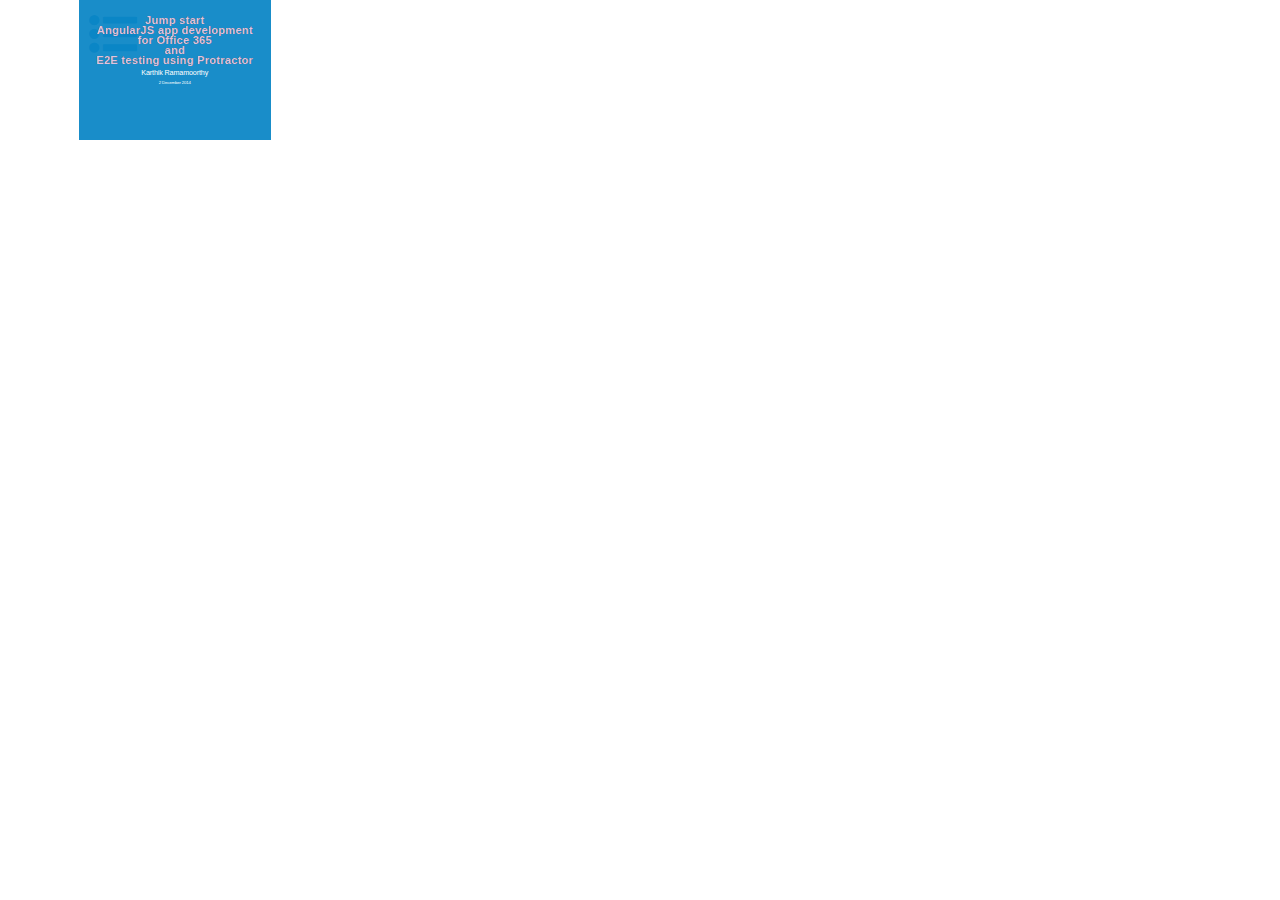
==== devops.html @ 047ef117 "Devops First" ====
<!doctype html>
<html lang="en">

<head>
    <meta charset="utf-8">

    <title>DevOps and Automation in Azure</title>

    <meta name="description" content="DevOps and Automation - What Azure brings to the table">
    <meta name="author" content="Karthik Ramamoorthy">

    <meta name="apple-mobile-web-app-capable" content="yes" />
    <meta name="apple-mobile-web-app-status-bar-style" content="black-translucent" />

    <meta name="viewport" content="width=device-width, initial-scale=1.0, maximum-scale=1.0, user-scalable=no">


    <link href="http://netdna.bootstrapcdn.com/font-awesome/4.0.1/css/font-awesome.css" rel="stylesheet">
    <link rel="stylesheet" href="css/reveal.css">
    <link rel="stylesheet" href="css/simple.css" id="theme">
    <link rel="stylesheet" href="css/presentable.css">
    <link rel="stylesheet" href="css/pdf.css">

    <!-- For syntax highlighting -->
    <link rel="stylesheet" href="css/zenburn.css">

    <!-- If the query includes 'print-pdf', use the PDF print sheet -->
    <script>

        document.write('<link rel="stylesheet" href="css/' + (window.location.search.match(/print-pdf/gi) ? 'pdf' : 'paper') + '.css" type="text/css" media="print">');
    </script>
   

    <!--[if lt IE 9]>
    <script src="lib/js/html5shiv.js"></script>
    <![endif]-->
</head>

<body>


    <!-- Enable responsive features in IE8 with Respond.js (https://github.com/scottjehl/Respond)-->
    <script src="js/respond.js">
    </script>


    <div class="reveal">


        <!-- Any section element inside of this container is displayed as a slide -->
        <div class="slides">

            <section>
                <section data-background-transition="slide" data-background="images/logo.png" style="background: rgba(0,129,195,.9); color: white" id="presentable" class="bookend">
                    <h3 style="color: rgba(255, 225, 255, .9)">
                        Jump start <br>
                        AngularJS app development <br>
                        for Office 365 <br>
                        and <br>
                        E2E testing using Protractor</code>
                    </h3>
                    <p>Karthik Ramamoorthy</p>
                    <small>
                        <p>
                            2 December 2014<br>
                        </p>
                    </small>
                </section>
                <section>
                    <h2>Table of Contents</h2>
                    <nav id="presentable-toc" class="revealjs"></nav>
                </section>
            </section>

                <section data-markdown="markdown/BioData.md"
                         data-separator="^\n\n\n"
                         data-vertical="^\n\n"></section>

                <section data-markdown="markdown/Cloud/Agenda.md"
                         data-separator="^\n\n\n"
                         data-vertical="^\n\n"></section>

                <section data-markdown="markdown/Cloud/CaseStudy.md"
                         data-separator="^\n\n\n"
                         data-vertical="^\n\n"></section>

                <section data-markdown="markdown/Cloud/Autoscaling.md"
                         data-separator="^\n\n\n"
                         data-vertical="^\n\n"></section>  
                
                <section data-markdown="markdown/Cloud/NestedVirtualization.md"
                         data-separator="^\n\n\n"
                         data-vertical="^\n\n"></section>   

                <section data-markdown="markdown/Cloud/Dockers.md"
                         data-separator="^\n\n\n"
                         data-vertical="^\n\n"></section>

                <section data-markdown="markdown/Cloud/Cache.md"
                         data-separator="^\n\n\n"
                         data-vertical="^\n\n"></section>

                <section data-markdown="markdown/Cloud/LoadBalancing.md"
                         data-separator="^\n\n\n"
                         data-vertical="^\n\n"></section>

                 <section data-markdown="markdown/Cloud/WhyDevOps.md"
                         data-separator="^\n\n\n"
                         data-vertical="^\n\n"></section>

                <section data-markdown="markdown/Cloud/WhatIsDevOps.md"
                         data-separator="^\n\n\n"
                         data-vertical="^\n\n"></section>

                <section data-markdown="markdown/Cloud/GartnerData.md"
                         data-separator="^\n\n\n"
                         data-vertical="^\n\n"></section>
      
                <section data-markdown="markdown/Cloud/AmazonDevOps.md"
                         data-separator="^\n\n\n"
                         data-vertical="^\n\n"></section>

                <section data-markdown="markdown/Cloud/AzureDevOps.md"
                         data-separator="^\n\n\n"
                         data-vertical="^\n\n"></section>

                <section data-markdown="markdown/Cloud/PowerShell.md"
                         data-separator="^\n\n\n"
                         data-vertical="^\n\n"></section>

                <section data-markdown="markdown/Cloud/MAML.md"
                         data-separator="^\n\n\n"
                         data-vertical="^\n\n"></section>

                <section data-markdown="markdown/Cloud/PSWF.md"
                         data-separator="^\n\n\n"
                         data-vertical="^\n\n"></section>

                <section data-markdown="markdown/Cloud/PSDSC.md"
                         data-separator="^\n\n\n"
                         data-vertical="^\n\n"></section>

                <section data-markdown="markdown/Cloud/Brewmaster.md"
                         data-separator="^\n\n\n"
                         data-vertical="^\n\n"></section>
                                  
                <section data-markdown="markdown/Cloud/VS2015.md"
                         data-separator="^\n\n\n"
                         data-vertical="^\n\n"></section>

                <section data-markdown="markdown/Cloud/ChooseTheBest.md"
                         data-separator="^\n\n\n"
                         data-vertical="^\n\n"></section>
            
        </div>
    </div>


    <aside id="presentable-icon" class="revealjs">
        <a title="Table of Contents" href="#/0/1">
            <i class="fa fa-list-ul fa-2x" style='color:  rgba(0,129,195,.6)'></i>
        </a>

    </aside>

    <script src="js/head.min.js">
    </script>
    <script src="js/reveal.min.js">
    </script>

    <script>


        // Full list of configuration options available here:
        // https://github.com/hakimel/reveal.js#configuration



        Reveal.initialize({
            controls: true,
            progress: true,
            history: true,
            center: true,
            rollingLinks: true,

            theme: Reveal.getQueryHash().theme, // available themes are in /css/theme
            transition: Reveal.getQueryHash().transition || 'default', // default/cube/page/concave/zoom/linear/fade/none

            math: {
                // mathjax: 'http://cdn.mathjax.org/mathjax/latest/MathJax.js',
                config: 'TeX-AMS_HTML-full'
            },

            // Optional libraries used to extend on reveal.js
            dependencies: [
                {
                    src: 'js/classList.js', condition: function () {
                        return !document.body.classList;
                    }
                },
                {
                    src: 'js/marked.js', condition: function () {
                        return !!document.querySelector('[data-markdown]');
                    }
                },

                {
                    src: 'js/markdown.js', condition: function () {
                        return !!document.querySelector('[data-markdown]');
                    }
                },
                {
                    src: 'js/highlight.js', async: true, callback: function () {
                        hljs.initHighlightingOnLoad();
                    }
                },
                {
                    src: 'js/zoom.js', async: true, condition: function () {
                        return !!document.body.classList;
                    }
                },
                {
                    src: 'js/notes.js', async: true, condition: function () {
                        return !!document.body.classList;
                    }
                },
                { src: 'js/classList.js' },
                { src: 'js/math.js', async: true },
                {
                    src: 'js/presentable.js', callback: function () {
                        presentable.toc({ framework: "revealjs" });
                    }
                }
            ]
        });

    </script>


</body>

</html>
---- css/reveal.css ----
@charset "UTF-8";

/*!
 * reveal.js
 * http://lab.hakim.se/reveal-js
 * MIT licensed
 *
 * Copyright (C) 2013 Hakim El Hattab, http://hakim.se
 */


/*********************************************
 * RESET STYLES
 *********************************************/




html, body, .reveal div, .reveal span, .reveal applet, .reveal object, .reveal iframe,
.reveal h1, .reveal h2, .reveal h3, .reveal h4, .reveal h5, .reveal h6, .reveal p, .reveal blockquote, .reveal pre,
.reveal a, .reveal abbr, .reveal acronym, .reveal address, .reveal big, .reveal cite, .reveal code,
.reveal del, .reveal dfn, .reveal em, .reveal img, .reveal ins, .reveal kbd, .reveal q, .reveal s, .reveal samp,
.reveal small, .reveal strike, .reveal strong, .reveal sub, .reveal sup, .reveal tt, .reveal var,
.reveal b, .reveal u,  .reveal center,
.reveal dl, .reveal dt, .reveal dd, .reveal ol, .reveal ul, .reveal li,
.reveal fieldset, .reveal form, .reveal label, .reveal legend,
.reveal table, .reveal caption, .reveal tbody, .reveal tfoot, .reveal thead, .reveal tr, .reveal th, .reveal td,
.reveal article, .reveal aside, .reveal canvas, .reveal details, .reveal embed,
.reveal figure, .reveal figcaption, .reveal footer, .reveal header, .reveal hgroup,
.reveal menu, .reveal nav, .reveal output, .reveal ruby, .reveal section, .reveal summary,
.reveal time, .reveal mark, .reveal audio, video {
	margin: 0;
	padding: 20;
	border: 0;
	font-size: 100%;
	font: inherit;
	vertical-align: baseline;
}

.reveal article, .reveal aside, .reveal details, .reveal figcaption, .reveal figure,
.reveal footer, .reveal header, .reveal hgroup, .reveal menu, .reveal nav, .reveal section {
	display: block;
}


/*********************************************
 * GLOBAL STYLES
 *********************************************/

html,
body {
	width: 100%;
	height: 100%;
	overflow: hidden;/*Disable this to enable scrolling too large slides*/
}

body {
	position: relative;
	line-height: 1;
}

::selection {
	background: #FF5E99;
	color: #fff;
	text-shadow: none;
}


/*********************************************
 * HEADERS
 *********************************************/

.reveal h1,
.reveal h2,
.reveal h3,
.reveal h4,
.reveal h5,
.reveal h6 {
	-webkit-hyphens: auto;
	   -moz-hyphens: auto;
	        hyphens: auto;

	word-wrap: break-word;
	line-height: 1;
}

.reveal h1 { font-size: 3.77em; }
.reveal h2 { font-size: 2.11em;	}
.reveal h3 { font-size: 1.55em;	}
.reveal h4 { font-size: 1em;	}


/*********************************************
 * VIEW FRAGMENTS
 *********************************************/

.reveal .slides section .fragment {
	opacity: 0;

	-webkit-transition: all .2s ease;
	   -moz-transition: all .2s ease;
	    -ms-transition: all .2s ease;
	     -o-transition: all .2s ease;
	        transition: all .2s ease;
}
	.reveal .slides section .fragment.visible {
		opacity: 1;
	}

.reveal .slides section .fragment.grow {
	opacity: 1;
}
	.reveal .slides section .fragment.grow.visible {
		-webkit-transform: scale( 1.3 );
		   -moz-transform: scale( 1.3 );
		    -ms-transform: scale( 1.3 );
		     -o-transform: scale( 1.3 );
		        transform: scale( 1.3 );
	}

.reveal .slides section .fragment.shrink {
	opacity: 1;
}
	.reveal .slides section .fragment.shrink.visible {
		-webkit-transform: scale( 0.7 );
		   -moz-transform: scale( 0.7 );
		    -ms-transform: scale( 0.7 );
		     -o-transform: scale( 0.7 );
		        transform: scale( 0.7 );
	}

.reveal .slides section .fragment.zoom-in {
	opacity: 0;

	-webkit-transform: scale( 0.1 );
	   -moz-transform: scale( 0.1 );
	    -ms-transform: scale( 0.1 );
	     -o-transform: scale( 0.1 );
	        transform: scale( 0.1 );
}

	.reveal .slides section .fragment.zoom-in.visible {
		opacity: 1;

		-webkit-transform: scale( 1 );
		   -moz-transform: scale( 1 );
		    -ms-transform: scale( 1 );
		     -o-transform: scale( 1 );
		        transform: scale( 1 );
	}

.reveal .slides section .fragment.roll-in {
	opacity: 0;

	-webkit-transform: rotateX( 90deg );
	   -moz-transform: rotateX( 90deg );
	    -ms-transform: rotateX( 90deg );
	     -o-transform: rotateX( 90deg );
	        transform: rotateX( 90deg );
}
	.reveal .slides section .fragment.roll-in.visible {
		opacity: 1;

		-webkit-transform: rotateX( 0 );
		   -moz-transform: rotateX( 0 );
		    -ms-transform: rotateX( 0 );
		     -o-transform: rotateX( 0 );
		        transform: rotateX( 0 );
	}

.reveal .slides section .fragment.fade-out {
	opacity: 1;
}
	.reveal .slides section .fragment.fade-out.visible {
		opacity: 0;
	}

.reveal .slides section .fragment.semi-fade-out {
	opacity: 1;
}
	.reveal .slides section .fragment.semi-fade-out.visible {
		opacity: 0.5;
	}

.reveal .slides section .fragment.highlight-red,
.reveal .slides section .fragment.highlight-green,
.reveal .slides section .fragment.highlight-blue {
	opacity: 1;
}
	.reveal .slides section .fragment.highlight-red.visible {
		color: #ff2c2d
	}
	.reveal .slides section .fragment.highlight-green.visible {
		color: #17ff2e;
	}
	.reveal .slides section .fragment.highlight-blue.visible {
		color: #1b91ff;
	}


/*********************************************
 * DEFAULT ELEMENT STYLES
 *********************************************/

/* Fixes issue in Chrome where italic fonts did not appear when printing to PDF */
.reveal:after {
  content: '';
  font-style: italic;
}

.reveal iframe {
	z-index: 1;
}

/* Ensure certain elements are never larger than the slide itself */
.reveal img,
.reveal video,
.reveal iframe {
	max-width: 95%;
	max-height: 95%;
}

/** Prevents layering issues in certain browser/transition combinations */
.reveal a {
	position: relative;
}

.reveal strong,
.reveal b {
	font-weight: bold;
}

.reveal em,
 {
	font-style: italic;
}

.reveal ol,
.reveal ul {
	display: inline-block;

	text-align: left;
	margin: 0 0 0 1em;
}

.reveal ol {
	list-style-type: decimal;
}

.reveal ul {
	list-style-type: disc;
}

.reveal ul ul {
	list-style-type: square;
}

.reveal ul ul ul {
	list-style-type: circle;
}

.reveal ul ul,
.reveal ul ol,
.reveal ol ol,
.reveal ol ul {
	display: block;
	margin-left: 40px;
}

.reveal p {
	margin-bottom: 10px;
	line-height: 1.2em;
}

.reveal q,
.reveal blockquote {
	quotes: none;
}

.reveal blockquote {
	display: block;
	position: relative;
	width: 70%;
	margin: 5px auto;
	padding: 5px;

	font-style: italic;
	background: rgba(255, 255, 255, 0.05);
	box-shadow: 0px 0px 2px rgba(0,0,0,0.2);
}
	.reveal blockquote p:first-child,
	.reveal blockquote p:last-child {
		display: inline-block;
	}

.reveal q {
	font-style: italic;
}

.reveal pre {
	display: block;
	position: relative;
	width: 90%;
	margin: 15px auto;

	text-align: left;
	font-size: 0.55em;
	font-family: monospace;
	line-height: 1.2em;

	word-wrap: break-word;

	box-shadow: 0px 0px 6px rgba(0,0,0,0.3);
}
.reveal code {
	font-family: monospace;
}
.reveal pre code {
	padding: 5px;
	overflow: auto;
	max-height: 400px;
	word-wrap: normal;
}
.reveal pre.stretch code {
	height: 100%;
	max-height: 100%;

	-webkit-box-sizing: border-box;
	   -moz-box-sizing: border-box;
	        box-sizing: border-box;
}

.reveal table th,
.reveal table td {
	text-align: left;
	padding-right: .3em;
}

.reveal table th {
	text-shadow: rgb(255,255,255) 1px 1px 2px;
}

.reveal sup {
	vertical-align: super;
}
.reveal sub {
	vertical-align: sub;
}

.reveal small {
	display: inline-block;
	font-size: 0.6em;
	line-height: 1.2em;
	vertical-align: top;
}

.reveal small * {
	vertical-align: top;
}

.reveal .stretch {
	max-width: none;
	max-height: none;
}


/*********************************************
 * CONTROLS
 *********************************************/

.reveal .controls {
	display: none;
	position: fixed;
	width: 110px;
	height: 110px;
	z-index: 30;
	right: 10px;
	bottom: 10px;
}

.reveal .controls div {
	position: absolute;
	opacity: 0.05;
	width: 0;
	height: 0;
	border: 12px solid transparent;

	-moz-transform: scale(.9999);

	-webkit-transition: all 0.2s ease;
	   -moz-transition: all 0.2s ease;
	    -ms-transition: all 0.2s ease;
	     -o-transition: all 0.2s ease;
	        transition: all 0.2s ease;
}

.reveal .controls div.enabled {
	opacity: 0.7;
	cursor: pointer;
}

.reveal .controls div.enabled:active {
	margin-top: 1px;
}

	.reveal .controls div.navigate-left {
		top: 42px;

		border-right-width: 22px;
		border-right-color: #eee;
	}
		.reveal .controls div.navigate-left.fragmented {
			opacity: 0.3;
		}

	.reveal .controls div.navigate-right {
		left: 74px;
		top: 42px;

		border-left-width: 22px;
		border-left-color: #eee;
	}
		.reveal .controls div.navigate-right.fragmented {
			opacity: 0.3;
		}

	.reveal .controls div.navigate-up {
		left: 42px;

		border-bottom-width: 22px;
		border-bottom-color: #eee;
	}
		.reveal .controls div.navigate-up.fragmented {
			opacity: 0.3;
		}

	.reveal .controls div.navigate-down {
		left: 42px;
		top: 74px;

		border-top-width: 22px;
		border-top-color: #eee;
	}
		.reveal .controls div.navigate-down.fragmented {
			opacity: 0.3;
		}


/*********************************************
 * PROGRESS BAR
 *********************************************/

.reveal .progress {
	position: fixed;
	display: none;
	height: 3px;
	width: 100%;
	bottom: 0;
	left: 0;
	z-index: 10;
}
	.reveal .progress:after {
		content: '';
		display: 'block';
		position: absolute;
		height: 20px;
		width: 100%;
		top: -20px;
	}
	.reveal .progress span {
		display: block;
		height: 100%;
		width: 0px;

		-webkit-transition: width 800ms cubic-bezier(0.260, 0.860, 0.440, 0.985);
		   -moz-transition: width 800ms cubic-bezier(0.260, 0.860, 0.440, 0.985);
		    -ms-transition: width 800ms cubic-bezier(0.260, 0.860, 0.440, 0.985);
		     -o-transition: width 800ms cubic-bezier(0.260, 0.860, 0.440, 0.985);
		        transition: width 800ms cubic-bezier(0.260, 0.860, 0.440, 0.985);
	}


/*********************************************
 * SLIDES
 *********************************************/

.reveal {
	position: relative;
	width: 100%;
	height: 100%;

	-ms-touch-action: none;
}

.reveal .slides {
	position: absolute;
	width: 100%;
	height: 100%;
	left: 50%;
	top: 50%;

	overflow: visible;
	z-index: 1;
	text-align: center;

	-webkit-transition: -webkit-perspective .4s ease;
	   -moz-transition: -moz-perspective .4s ease;
	    -ms-transition: -ms-perspective .4s ease;
	     -o-transition: -o-perspective .4s ease;
	        transition: perspective .4s ease;

	-webkit-perspective: 600px;
	   -moz-perspective: 600px;
	    -ms-perspective: 600px;
	        perspective: 600px;

	-webkit-perspective-origin: 0px -100px;
	   -moz-perspective-origin: 0px -100px;
	    -ms-perspective-origin: 0px -100px;
	        perspective-origin: 0px -100px;
}

.reveal .slides>section {
	-ms-perspective: 600px;
}

.reveal .slides>section,
.reveal .slides>section>section {
	display: none;
	position: absolute;
	width: 100%;
	padding: 20px 0px;

	z-index: 10;
	line-height: 1.2em;
	font-weight: normal;

	-webkit-transform-style: preserve-3d;
	   -moz-transform-style: preserve-3d;
	    -ms-transform-style: preserve-3d;
	        transform-style: preserve-3d;

	-webkit-transition: -webkit-transform-origin 800ms cubic-bezier(0.260, 0.860, 0.440, 0.985),
						-webkit-transform 800ms cubic-bezier(0.260, 0.860, 0.440, 0.985),
						visibility 800ms cubic-bezier(0.260, 0.860, 0.440, 0.985),
						opacity 800ms cubic-bezier(0.260, 0.860, 0.440, 0.985);
	   -moz-transition: -moz-transform-origin 800ms cubic-bezier(0.260, 0.860, 0.440, 0.985),
						-moz-transform 800ms cubic-bezier(0.260, 0.860, 0.440, 0.985),
						visibility 800ms cubic-bezier(0.260, 0.860, 0.440, 0.985),
						opacity 800ms cubic-bezier(0.260, 0.860, 0.440, 0.985);
	    -ms-transition: -ms-transform-origin 800ms cubic-bezier(0.260, 0.860, 0.440, 0.985),
						-ms-transform 800ms cubic-bezier(0.260, 0.860, 0.440, 0.985),
						visibility 800ms cubic-bezier(0.260, 0.860, 0.440, 0.985),
						opacity 800ms cubic-bezier(0.260, 0.860, 0.440, 0.985);
	     -o-transition: -o-transform-origin 800ms cubic-bezier(0.260, 0.860, 0.440, 0.985),
						-o-transform 800ms cubic-bezier(0.260, 0.860, 0.440, 0.985),
						visibility 800ms cubic-bezier(0.260, 0.860, 0.440, 0.985),
						opacity 800ms cubic-bezier(0.260, 0.860, 0.440, 0.985);
	        transition: transform-origin 800ms cubic-bezier(0.260, 0.860, 0.440, 0.985),
						transform 800ms cubic-bezier(0.260, 0.860, 0.440, 0.985),
						visibility 800ms cubic-bezier(0.260, 0.860, 0.440, 0.985),
						opacity 800ms cubic-bezier(0.260, 0.860, 0.440, 0.985);
}

/* Global transition speed settings */
.reveal[data-transition-speed="fast"] .slides section {
	-webkit-transition-duration: 400ms;
	   -moz-transition-duration: 400ms;
	    -ms-transition-duration: 400ms;
	        transition-duration: 400ms;
}
.reveal[data-transition-speed="slow"] .slides section {
	-webkit-transition-duration: 1200ms;
	   -moz-transition-duration: 1200ms;
	    -ms-transition-duration: 1200ms;
	        transition-duration: 1200ms;
}

/* Slide-specific transition speed overrides */
.reveal .slides section[data-transition-speed="fast"] {
	-webkit-transition-duration: 400ms;
	   -moz-transition-duration: 400ms;
	    -ms-transition-duration: 400ms;
	        transition-duration: 400ms;
}
.reveal .slides section[data-transition-speed="slow"] {
	-webkit-transition-duration: 1200ms;
	   -moz-transition-duration: 1200ms;
	    -ms-transition-duration: 1200ms;
	        transition-duration: 1200ms;
}

.reveal .slides>section {
	left: -50%;
	top: -50%;
}

.reveal .slides>section.stack {
	padding-top: 0;
	padding-bottom: 0;
}

.reveal .slides>section.present,
.reveal .slides>section>section.present {
	display: block;
	z-index: 11;
	opacity: 1;
}

.reveal.center,
.reveal.center .slides,
.reveal.center .slides section {
	min-height: auto !important;
}

/* Don't allow interaction with invisible slides */
.reveal .slides>section.future,
.reveal .slides>section>section.future,
.reveal .slides>section.past,
.reveal .slides>section>section.past {
	pointer-events: none;
}

.reveal.overview .slides>section,
.reveal.overview .slides>section>section {
	pointer-events: auto;
}



/*********************************************
 * DEFAULT TRANSITION
 *********************************************/

.reveal .slides>section[data-transition=default].past,
.reveal .slides>section.past {
	display: block;
	opacity: 0;

	-webkit-transform: translate3d(-100%, 0, 0) rotateY(-90deg) translate3d(-100%, 0, 0);
	   -moz-transform: translate3d(-100%, 0, 0) rotateY(-90deg) translate3d(-100%, 0, 0);
	    -ms-transform: translate3d(-100%, 0, 0) rotateY(-90deg) translate3d(-100%, 0, 0);
	        transform: translate3d(-100%, 0, 0) rotateY(-90deg) translate3d(-100%, 0, 0);
}
.reveal .slides>section[data-transition=default].future,
.reveal .slides>section.future {
	display: block;
	opacity: 0;

	-webkit-transform: translate3d(100%, 0, 0) rotateY(90deg) translate3d(100%, 0, 0);
	   -moz-transform: translate3d(100%, 0, 0) rotateY(90deg) translate3d(100%, 0, 0);
	    -ms-transform: translate3d(100%, 0, 0) rotateY(90deg) translate3d(100%, 0, 0);
	        transform: translate3d(100%, 0, 0) rotateY(90deg) translate3d(100%, 0, 0);
}

.reveal .slides>section>section[data-transition=default].past,
.reveal .slides>section>section.past {
	display: block;
	opacity: 0;

	-webkit-transform: translate3d(0, -300px, 0) rotateX(70deg) translate3d(0, -300px, 0);
	   -moz-transform: translate3d(0, -300px, 0) rotateX(70deg) translate3d(0, -300px, 0);
	    -ms-transform: translate3d(0, -300px, 0) rotateX(70deg) translate3d(0, -300px, 0);
	        transform: translate3d(0, -300px, 0) rotateX(70deg) translate3d(0, -300px, 0);
}
.reveal .slides>section>section[data-transition=default].future,
.reveal .slides>section>section.future {
	display: block;
	opacity: 0;

	-webkit-transform: translate3d(0, 300px, 0) rotateX(-70deg) translate3d(0, 300px, 0);
	   -moz-transform: translate3d(0, 300px, 0) rotateX(-70deg) translate3d(0, 300px, 0);
	    -ms-transform: translate3d(0, 300px, 0) rotateX(-70deg) translate3d(0, 300px, 0);
	        transform: translate3d(0, 300px, 0) rotateX(-70deg) translate3d(0, 300px, 0);
}


/*********************************************
 * CONCAVE TRANSITION
 *********************************************/

.reveal .slides>section[data-transition=concave].past,
.reveal.concave  .slides>section.past {
	-webkit-transform: translate3d(-100%, 0, 0) rotateY(90deg) translate3d(-100%, 0, 0);
	   -moz-transform: translate3d(-100%, 0, 0) rotateY(90deg) translate3d(-100%, 0, 0);
	    -ms-transform: translate3d(-100%, 0, 0) rotateY(90deg) translate3d(-100%, 0, 0);
	        transform: translate3d(-100%, 0, 0) rotateY(90deg) translate3d(-100%, 0, 0);
}
.reveal .slides>section[data-transition=concave].future,
.reveal.concave .slides>section.future {
	-webkit-transform: translate3d(100%, 0, 0) rotateY(-90deg) translate3d(100%, 0, 0);
	   -moz-transform: translate3d(100%, 0, 0) rotateY(-90deg) translate3d(100%, 0, 0);
	    -ms-transform: translate3d(100%, 0, 0) rotateY(-90deg) translate3d(100%, 0, 0);
	        transform: translate3d(100%, 0, 0) rotateY(-90deg) translate3d(100%, 0, 0);
}

.reveal .slides>section>section[data-transition=concave].past,
.reveal.concave .slides>section>section.past {
	-webkit-transform: translate3d(0, -80%, 0) rotateX(-70deg) translate3d(0, -80%, 0);
	   -moz-transform: translate3d(0, -80%, 0) rotateX(-70deg) translate3d(0, -80%, 0);
	    -ms-transform: translate3d(0, -80%, 0) rotateX(-70deg) translate3d(0, -80%, 0);
	        transform: translate3d(0, -80%, 0) rotateX(-70deg) translate3d(0, -80%, 0);
}
.reveal .slides>section>section[data-transition=concave].future,
.reveal.concave .slides>section>section.future {
	-webkit-transform: translate3d(0, 80%, 0) rotateX(70deg) translate3d(0, 80%, 0);
	   -moz-transform: translate3d(0, 80%, 0) rotateX(70deg) translate3d(0, 80%, 0);
	    -ms-transform: translate3d(0, 80%, 0) rotateX(70deg) translate3d(0, 80%, 0);
	        transform: translate3d(0, 80%, 0) rotateX(70deg) translate3d(0, 80%, 0);
}


/*********************************************
 * ZOOM TRANSITION
 *********************************************/

.reveal .slides>section[data-transition=zoom].past,
.reveal.zoom .slides>section.past {
	opacity: 0;
	visibility: hidden;

	-webkit-transform: scale(16);
	   -moz-transform: scale(16);
	    -ms-transform: scale(16);
	     -o-transform: scale(16);
	        transform: scale(16);
}
.reveal .slides>section[data-transition=zoom].future,
.reveal.zoom .slides>section.future {
	opacity: 0;
	visibility: hidden;

	-webkit-transform: scale(0.2);
	   -moz-transform: scale(0.2);
	    -ms-transform: scale(0.2);
	     -o-transform: scale(0.2);
	        transform: scale(0.2);
}

.reveal .slides>section>section[data-transition=zoom].past,
.reveal.zoom .slides>section>section.past {
	-webkit-transform: translate(0, -150%);
	   -moz-transform: translate(0, -150%);
	    -ms-transform: translate(0, -150%);
	     -o-transform: translate(0, -150%);
	        transform: translate(0, -150%);
}
.reveal .slides>section>section[data-transition=zoom].future,
.reveal.zoom .slides>section>section.future {
	-webkit-transform: translate(0, 150%);
	   -moz-transform: translate(0, 150%);
	    -ms-transform: translate(0, 150%);
	     -o-transform: translate(0, 150%);
	        transform: translate(0, 150%);
}


/*********************************************
 * LINEAR TRANSITION
 *********************************************/

.reveal.linear section {
	-webkit-backface-visibility: hidden;
	   -moz-backface-visibility: hidden;
	    -ms-backface-visibility: hidden;
	        backface-visibility: hidden;
}

.reveal .slides>section[data-transition=linear].past,
.reveal.linear .slides>section.past {
	-webkit-transform: translate(-150%, 0);
	   -moz-transform: translate(-150%, 0);
	    -ms-transform: translate(-150%, 0);
	     -o-transform: translate(-150%, 0);
	        transform: translate(-150%, 0);
}
.reveal .slides>section[data-transition=linear].future,
.reveal.linear .slides>section.future {
	-webkit-transform: translate(150%, 0);
	   -moz-transform: translate(150%, 0);
	    -ms-transform: translate(150%, 0);
	     -o-transform: translate(150%, 0);
	        transform: translate(150%, 0);
}

.reveal .slides>section>section[data-transition=linear].past,
.reveal.linear .slides>section>section.past {
	-webkit-transform: translate(0, -150%);
	   -moz-transform: translate(0, -150%);
	    -ms-transform: translate(0, -150%);
	     -o-transform: translate(0, -150%);
	        transform: translate(0, -150%);
}
.reveal .slides>section>section[data-transition=linear].future,
.reveal.linear .slides>section>section.future {
	-webkit-transform: translate(0, 150%);
	   -moz-transform: translate(0, 150%);
	    -ms-transform: translate(0, 150%);
	     -o-transform: translate(0, 150%);
	        transform: translate(0, 150%);
}


/*********************************************
 * CUBE TRANSITION
 *********************************************/

.reveal.cube .slides {
	-webkit-perspective: 1300px;
	   -moz-perspective: 1300px;
	    -ms-perspective: 1300px;
	        perspective: 1300px;
}

.reveal.cube .slides section {
	padding: 30px;
	min-height: 700px;

	-webkit-backface-visibility: hidden;
	   -moz-backface-visibility: hidden;
	    -ms-backface-visibility: hidden;
	        backface-visibility: hidden;

	-webkit-box-sizing: border-box;
	   -moz-box-sizing: border-box;
	        box-sizing: border-box;
}
	.reveal.center.cube .slides section {
		min-height: auto;
	}
	.reveal.cube .slides section:not(.stack):before {
		content: '';
		position: absolute;
		display: block;
		width: 100%;
		height: 100%;
		left: 0;
		top: 0;
		background: rgba(0,0,0,0.1);
		border-radius: 4px;

		-webkit-transform: translateZ( -20px );
		   -moz-transform: translateZ( -20px );
		    -ms-transform: translateZ( -20px );
		     -o-transform: translateZ( -20px );
		        transform: translateZ( -20px );
	}
	.reveal.cube .slides section:not(.stack):after {
		content: '';
		position: absolute;
		display: block;
		width: 90%;
		height: 30px;
		left: 5%;
		bottom: 0;
		background: none;
		z-index: 1;

		border-radius: 4px;
		box-shadow: 0px 95px 25px rgba(0,0,0,0.2);

		-webkit-transform: translateZ(-90px) rotateX( 65deg );
		   -moz-transform: translateZ(-90px) rotateX( 65deg );
		    -ms-transform: translateZ(-90px) rotateX( 65deg );
		     -o-transform: translateZ(-90px) rotateX( 65deg );
		        transform: translateZ(-90px) rotateX( 65deg );
	}

.reveal.cube .slides>section.stack {
	padding: 0;
	background: none;
}

.reveal.cube .slides>section.past {
	-webkit-transform-origin: 100% 0%;
	   -moz-transform-origin: 100% 0%;
	    -ms-transform-origin: 100% 0%;
	        transform-origin: 100% 0%;

	-webkit-transform: translate3d(-100%, 0, 0) rotateY(-90deg);
	   -moz-transform: translate3d(-100%, 0, 0) rotateY(-90deg);
	    -ms-transform: translate3d(-100%, 0, 0) rotateY(-90deg);
	        transform: translate3d(-100%, 0, 0) rotateY(-90deg);
}

.reveal.cube .slides>section.future {
	-webkit-transform-origin: 0% 0%;
	   -moz-transform-origin: 0% 0%;
	    -ms-transform-origin: 0% 0%;
	        transform-origin: 0% 0%;

	-webkit-transform: translate3d(100%, 0, 0) rotateY(90deg);
	   -moz-transform: translate3d(100%, 0, 0) rotateY(90deg);
	    -ms-transform: translate3d(100%, 0, 0) rotateY(90deg);
	        transform: translate3d(100%, 0, 0) rotateY(90deg);
}

.reveal.cube .slides>section>section.past {
	-webkit-transform-origin: 0% 100%;
	   -moz-transform-origin: 0% 100%;
	    -ms-transform-origin: 0% 100%;
	        transform-origin: 0% 100%;

	-webkit-transform: translate3d(0, -100%, 0) rotateX(90deg);
	   -moz-transform: translate3d(0, -100%, 0) rotateX(90deg);
	    -ms-transform: translate3d(0, -100%, 0) rotateX(90deg);
	        transform: translate3d(0, -100%, 0) rotateX(90deg);
}

.reveal.cube .slides>section>section.future {
	-webkit-transform-origin: 0% 0%;
	   -moz-transform-origin: 0% 0%;
	    -ms-transform-origin: 0% 0%;
	        transform-origin: 0% 0%;

	-webkit-transform: translate3d(0, 100%, 0) rotateX(-90deg);
	   -moz-transform: translate3d(0, 100%, 0) rotateX(-90deg);
	    -ms-transform: translate3d(0, 100%, 0) rotateX(-90deg);
	        transform: translate3d(0, 100%, 0) rotateX(-90deg);
}


/*********************************************
 * PAGE TRANSITION
 *********************************************/

.reveal.page .slides {
	-webkit-perspective-origin: 0% 50%;
	   -moz-perspective-origin: 0% 50%;
	    -ms-perspective-origin: 0% 50%;
	        perspective-origin: 0% 50%;

	-webkit-perspective: 3000px;
	   -moz-perspective: 3000px;
	    -ms-perspective: 3000px;
	        perspective: 3000px;
}

.reveal.page .slides section {
	padding: 30px;
	min-height: 700px;

	-webkit-box-sizing: border-box;
	   -moz-box-sizing: border-box;
	        box-sizing: border-box;
}
	.reveal.page .slides section.past {
		z-index: 12;
	}
	.reveal.page .slides section:not(.stack):before {
		content: '';
		position: absolute;
		display: block;
		width: 100%;
		height: 100%;
		left: 0;
		top: 0;
		background: rgba(0,0,0,0.1);

		-webkit-transform: translateZ( -20px );
		   -moz-transform: translateZ( -20px );
		    -ms-transform: translateZ( -20px );
		     -o-transform: translateZ( -20px );
		        transform: translateZ( -20px );
	}
	.reveal.page .slides section:not(.stack):after {
		content: '';
		position: absolute;
		display: block;
		width: 90%;
		height: 30px;
		left: 5%;
		bottom: 0;
		background: none;
		z-index: 1;

		border-radius: 4px;
		box-shadow: 0px 95px 25px rgba(0,0,0,0.2);

		-webkit-transform: translateZ(-90px) rotateX( 65deg );
	}

.reveal.page .slides>section.stack {
	padding: 0;
	background: none;
}

.reveal.page .slides>section.past {
	-webkit-transform-origin: 0% 0%;
	   -moz-transform-origin: 0% 0%;
	    -ms-transform-origin: 0% 0%;
	        transform-origin: 0% 0%;

	-webkit-transform: translate3d(-40%, 0, 0) rotateY(-80deg);
	   -moz-transform: translate3d(-40%, 0, 0) rotateY(-80deg);
	    -ms-transform: translate3d(-40%, 0, 0) rotateY(-80deg);
	        transform: translate3d(-40%, 0, 0) rotateY(-80deg);
}

.reveal.page .slides>section.future {
	-webkit-transform-origin: 100% 0%;
	   -moz-transform-origin: 100% 0%;
	    -ms-transform-origin: 100% 0%;
	        transform-origin: 100% 0%;

	-webkit-transform: translate3d(0, 0, 0);
	   -moz-transform: translate3d(0, 0, 0);
	    -ms-transform: translate3d(0, 0, 0);
	        transform: translate3d(0, 0, 0);
}

.reveal.page .slides>section>section.past {
	-webkit-transform-origin: 0% 0%;
	   -moz-transform-origin: 0% 0%;
	    -ms-transform-origin: 0% 0%;
	        transform-origin: 0% 0%;

	-webkit-transform: translate3d(0, -40%, 0) rotateX(80deg);
	   -moz-transform: translate3d(0, -40%, 0) rotateX(80deg);
	    -ms-transform: translate3d(0, -40%, 0) rotateX(80deg);
	        transform: translate3d(0, -40%, 0) rotateX(80deg);
}

.reveal.page .slides>section>section.future {
	-webkit-transform-origin: 0% 100%;
	   -moz-transform-origin: 0% 100%;
	    -ms-transform-origin: 0% 100%;
	        transform-origin: 0% 100%;

	-webkit-transform: translate3d(0, 0, 0);
	   -moz-transform: translate3d(0, 0, 0);
	    -ms-transform: translate3d(0, 0, 0);
	        transform: translate3d(0, 0, 0);
}


/*********************************************
 * FADE TRANSITION
 *********************************************/

.reveal .slides section[data-transition=fade],
.reveal.fade .slides section,
.reveal.fade .slides>section>section {
    -webkit-transform: none;
	   -moz-transform: none;
	    -ms-transform: none;
	     -o-transform: none;
	        transform: none;

	-webkit-transition: opacity 0.5s;
	   -moz-transition: opacity 0.5s;
	    -ms-transition: opacity 0.5s;
	     -o-transition: opacity 0.5s;
	        transition: opacity 0.5s;
}


.reveal.fade.overview .slides section,
.reveal.fade.overview .slides>section>section,
.reveal.fade.overview-deactivating .slides section,
.reveal.fade.overview-deactivating .slides>section>section {
	-webkit-transition: none;
	   -moz-transition: none;
	    -ms-transition: none;
	     -o-transition: none;
	        transition: none;
}


/*********************************************
 * NO TRANSITION
 *********************************************/

.reveal .slides section[data-transition=none],
.reveal.none .slides section {
	-webkit-transform: none;
	   -moz-transform: none;
	    -ms-transform: none;
	     -o-transform: none;
	        transform: none;

	-webkit-transition: none;
	   -moz-transition: none;
	    -ms-transition: none;
	     -o-transition: none;
	        transition: none;
}


/*********************************************
 * OVERVIEW
 *********************************************/

.reveal.overview .slides {
	-webkit-perspective-origin: 0% 0%;
	   -moz-perspective-origin: 0% 0%;
	    -ms-perspective-origin: 0% 0%;
	        perspective-origin: 0% 0%;

	-webkit-perspective: 700px;
	   -moz-perspective: 700px;
	    -ms-perspective: 700px;
	        perspective: 700px;
}

.reveal.overview .slides section {
	height: 600px;
	top: -300px !important;
	overflow: hidden;
	opacity: 1 !important;
	visibility: visible !important;
	cursor: pointer;
	background: rgba(0,0,0,0.1);
}
.reveal.overview .slides section .fragment {
	opacity: 1;
}
.reveal.overview .slides section:after,
.reveal.overview .slides section:before {
	display: none !important;
}
.reveal.overview .slides section>section {
	opacity: 1;
	cursor: pointer;
}
	.reveal.overview .slides section:hover {
		background: rgba(0,0,0,0.3);
	}
	.reveal.overview .slides section.present {
		background: rgba(0,0,0,0.3);
	}
.reveal.overview .slides>section.stack {
	padding: 0;
	top: 0 !important;
	background: none;
	overflow: visible;
}


/*********************************************
 * PAUSED MODE
 *********************************************/

.reveal .pause-overlay {
	position: absolute;
	top: 0;
	left: 0;
	width: 100%;
	height: 100%;
	background: black;
	visibility: hidden;
	opacity: 0;
	z-index: 100;

	-webkit-transition: all 1s ease;
	   -moz-transition: all 1s ease;
	    -ms-transition: all 1s ease;
	     -o-transition: all 1s ease;
	        transition: all 1s ease;
}
.reveal.paused .pause-overlay {
	visibility: visible;
	opacity: 1;
}


/*********************************************
 * FALLBACK
 *********************************************/

.no-transforms {
	overflow-y: auto;
}

.no-transforms .reveal .slides {
	position: relative;
	width: 80%;
	height: auto !important;
	top: 0;
	left: 50%;
	margin: 0;
	text-align: center;
}

.no-transforms .reveal .controls,
.no-transforms .reveal .progress {
	display: none !important;
}

.no-transforms .reveal .slides section {
	display: block !important;
	opacity: 1 !important;
	position: relative !important;
	height: auto;
	min-height: auto;
	top: 0;
	left: -50%;
	margin: 70px 0;

	-webkit-transform: none;
	   -moz-transform: none;
	    -ms-transform: none;
	     -o-transform: none;
	        transform: none;
}

.no-transforms .reveal .slides section section {
	left: 0;
}

.reveal .no-transition,
.reveal .no-transition * {
	-webkit-transition: none !important;
	   -moz-transition: none !important;
	    -ms-transition: none !important;
	     -o-transition: none !important;
	        transition: none !important;
}


/*********************************************
 * BACKGROUND STATES [DEPRECATED]
 *********************************************/

.reveal .state-background {
	position: absolute;
	width: 100%;
	height: 100%;
	background: rgba( 0, 0, 0, 0 );

	-webkit-transition: background 800ms ease;
	   -moz-transition: background 800ms ease;
	    -ms-transition: background 800ms ease;
	     -o-transition: background 800ms ease;
	        transition: background 800ms ease;
}
.alert .reveal .state-background {
	background: rgba( 200, 50, 30, 0.6 );
}
.soothe .reveal .state-background {
	background: rgba( 50, 200, 90, 0.4 );
}
.blackout .reveal .state-background {
	background: rgba( 0, 0, 0, 0.6 );
}
.whiteout .reveal .state-background {
	background: rgba( 255, 255, 255, 0.6 );
}
.cobalt .reveal .state-background {
	background: rgba( 22, 152, 213, 0.6 );
}
.mint .reveal .state-background {
	background: rgba( 22, 213, 75, 0.6 );
}
.submerge .reveal .state-background {
	background: rgba( 12, 25, 77, 0.6);
}
.lila .reveal .state-background {
	background: rgba( 180, 50, 140, 0.6 );
}
.sunset .reveal .state-background {
	background: rgba( 255, 122, 0, 0.6 );
}


/*********************************************
 * PER-SLIDE BACKGROUNDS
 *********************************************/

.reveal>.backgrounds {
	position: absolute;
	width: 100%;
	height: 100%;
}
	.reveal .slide-background {
		position: absolute;
		width: 100%;
		height: 100%;
		opacity: 0;
		visibility: hidden;

		background-color: rgba( 0, 0, 0, 0 );
		background-position: 50% 50%;
		background-repeat: no-repeat;
		background-size: cover;

		-webkit-transition: all 600ms cubic-bezier(0.260, 0.860, 0.440, 0.985);
		   -moz-transition: all 600ms cubic-bezier(0.260, 0.860, 0.440, 0.985);
		    -ms-transition: all 600ms cubic-bezier(0.260, 0.860, 0.440, 0.985);
		     -o-transition: all 600ms cubic-bezier(0.260, 0.860, 0.440, 0.985);
		        transition: all 600ms cubic-bezier(0.260, 0.860, 0.440, 0.985);
	}
	.reveal .slide-background.present {
		opacity: 1;
		visibility: visible;
	}

	.print-pdf .reveal .slide-background {
		opacity: 1 !important;
		visibility: visible !important;
	}

/* Immediate transition style */
.reveal[data-background-transition=none]>.backgrounds .slide-background,
.reveal>.backgrounds .slide-background[data-background-transition=none] {
	-webkit-transition: none;
	   -moz-transition: none;
	    -ms-transition: none;
	     -o-transition: none;
	        transition: none;
}

/* Linear sliding transition style */
.reveal[data-background-transition=slide]>.backgrounds .slide-background,
.reveal>.backgrounds .slide-background[data-background-transition=slide] {
	opacity: 1;

	-webkit-backface-visibility: hidden;
	   -moz-backface-visibility: hidden;
	    -ms-backface-visibility: hidden;
	        backface-visibility: hidden;

	-webkit-transition-duration: 800ms;
	   -moz-transition-duration: 800ms;
	    -ms-transition-duration: 800ms;
	     -o-transition-duration: 800ms;
	        transition-duration: 800ms;
}
	.reveal[data-background-transition=slide]>.backgrounds .slide-background.past,
	.reveal>.backgrounds .slide-background.past[data-background-transition=slide] {
		-webkit-transform: translate(-100%, 0);
		   -moz-transform: translate(-100%, 0);
		    -ms-transform: translate(-100%, 0);
		     -o-transform: translate(-100%, 0);
		        transform: translate(-100%, 0);
	}
	.reveal[data-background-transition=slide]>.backgrounds .slide-background.future,
	.reveal>.backgrounds .slide-background.future[data-background-transition=slide] {
		-webkit-transform: translate(100%, 0);
		   -moz-transform: translate(100%, 0);
		    -ms-transform: translate(100%, 0);
		     -o-transform: translate(100%, 0);
		        transform: translate(100%, 0);
	}

	.reveal[data-background-transition=slide]>.backgrounds .slide-background>.slide-background.past,
	.reveal>.backgrounds .slide-background>.slide-background.past[data-background-transition=slide] {
		-webkit-transform: translate(0, -100%);
		   -moz-transform: translate(0, -100%);
		    -ms-transform: translate(0, -100%);
		     -o-transform: translate(0, -100%);
		        transform: translate(0, -100%);
	}
	.reveal[data-background-transition=slide]>.backgrounds .slide-background>.slide-background.future,
	.reveal>.backgrounds .slide-background>.slide-background.future[data-background-transition=slide] {
		-webkit-transform: translate(0, 100%);
		   -moz-transform: translate(0, 100%);
		    -ms-transform: translate(0, 100%);
		     -o-transform: translate(0, 100%);
		        transform: translate(0, 100%);
	}


/* Global transition speed settings */
.reveal[data-transition-speed="fast"]>.backgrounds .slide-background {
	-webkit-transition-duration: 400ms;
	   -moz-transition-duration: 400ms;
	    -ms-transition-duration: 400ms;
	        transition-duration: 400ms;
}
.reveal[data-transition-speed="slow"]>.backgrounds .slide-background {
	-webkit-transition-duration: 1200ms;
	   -moz-transition-duration: 1200ms;
	    -ms-transition-duration: 1200ms;
	        transition-duration: 1200ms;
}


/*********************************************
 * RTL SUPPORT
 *********************************************/

.reveal.rtl .slides,
.reveal.rtl .slides h1,
.reveal.rtl .slides h2,
.reveal.rtl .slides h3,
.reveal.rtl .slides h4,
.reveal.rtl .slides h5,
.reveal.rtl .slides h6 {
	direction: rtl;
	font-family: sans-serif;
}

.reveal.rtl pre,
.reveal.rtl code {
	direction: ltr;
}

.reveal.rtl ol,
.reveal.rtl ul {
	text-align: right;
}

.reveal.rtl .progress span {
	float: right
}


/*********************************************
 * LINK PREVIEW OVERLAY
 *********************************************/

 .reveal .preview-link-overlay {
 	position: absolute;
 	top: 0;
 	left: 0;
 	width: 100%;
 	height: 100%;
 	z-index: 1000;
 	background: rgba( 0, 0, 0, 0.9 );
 	opacity: 0;
 	visibility: hidden;

 	-webkit-transition: all 0.3s ease;
 	   -moz-transition: all 0.3s ease;
 	    -ms-transition: all 0.3s ease;
 	        transition: all 0.3s ease;
 }
 	.reveal .preview-link-overlay.visible {
 		opacity: 1;
 		visibility: visible;
 	}

 	.reveal .preview-link-overlay .spinner {
 		position: absolute;
 		display: block;
 		top: 50%;
 		left: 50%;
 		width: 32px;
 		height: 32px;
 		margin: -16px 0 0 -16px;
 		z-index: 10;
 		background-image: url([data-uri]%2F%2F%2F6%2Bvr8nJybW1tcDAwOjo6Nvb26ioqKOjo7Ozs%2FLy8vz8%2FAAAAAAAAAAAACH%2FC05FVFNDQVBFMi4wAwEAAAAh%2FhpDcmVhdGVkIHdpdGggYWpheGxvYWQuaW5mbwAh%[base64]%2FV%2FnmOM82XiHRLYKhKP1oZmADdEAAAh%2BQQJCgAAACwAAAAAIAAgAAAE6hDISWlZpOrNp1lGNRSdRpDUolIGw5RUYhhHukqFu8DsrEyqnWThGvAmhVlteBvojpTDDBUEIFwMFBRAmBkSgOrBFZogCASwBDEY%2FCZSg7GSE0gSCjQBMVG023xWBhklAnoEdhQEfyNqMIcKjhRsjEdnezB%2BA4k8gTwJhFuiW4dokXiloUepBAp5qaKpp6%2BHo7aWW54wl7obvEe0kRuoplCGepwSx2jJvqHEmGt6whJpGpfJCHmOoNHKaHx61WiSR92E4lbFoq%2BB6QDtuetcaBPnW6%2BO7wDHpIiK9SaVK5GgV543tzjgGcghAgAh%[base64]%2B%2BG%2Bw48edZPK%2BM6hLJpQg484enXIdQFSS1u6UhksENEQAAIfkECQoAAAAsAAAAACAAIAAABOcQyEmpGKLqzWcZRVUQnZYg1aBSh2GUVEIQ2aQOE%2BG%2BcD4ntpWkZQj1JIiZIogDFFyHI0UxQwFugMSOFIPJftfVAEoZLBbcLEFhlQiqGp1Vd140AUklUN3eCA51C1EWMzMCezCBBmkxVIVHBWd3HHl9JQOIJSdSnJ0TDKChCwUJjoWMPaGqDKannasMo6WnM562R5YluZRwur0wpgqZE7NKUm%2BFNRPIhjBJxKZteWuIBMN4zRMIVIhffcgojwCF117i4nlLnY5ztRLsnOk%2BaV%2BoJY7V7m76PdkS4trKcdg0Zc0tTcKkRAAAIfkECQoAAAAsAAAAACAAIAAABO4QyEkpKqjqzScpRaVkXZWQEximw1BSCUEIlDohrft6cpKCk5xid5MNJTaAIkekKGQkWyKHkvhKsR7ARmitkAYDYRIbUQRQjWBwJRzChi9CRlBcY1UN4g0%[base64]%[base64]%2BE71SRQeyqUToLA7VxF0JDyIQh%2FMVVPMt1ECZlfcjZJ9mIKoaTl1MRIl5o4CUKXOwmyrCInCKqcWtvadL2SYhyASyNDJ0uIiRMDjI0Fd30%2FiI2UA5GSS5UDj2l6NoqgOgN4gksEBgYFf0FDqKgHnyZ9OX8HrgYHdHpcHQULXAS2qKpENRg7eAMLC7kTBaixUYFkKAzWAAnLC7FLVxLWDBLKCwaKTULgEwbLA4hJtOkSBNqITT3xEgfLpBtzE%2FjiuL04RGEBgwWhShRgQExHBAAh%2BQQJCgAAACwAAAAAIAAgAAAE7xDISWlSqerNpyJKhWRdlSAVoVLCWk6JKlAqAavhO9UkUHsqlE6CwO1cRdCQ8iEIfzFVTzLdRAmZX3I2SfZiCqGk5dTESJeaOAlClzsJsqwiJwiqnFrb2nS9kmIcgEsjQydLiIlHehhpejaIjzh9eomSjZR%[base64]%2BE71SRQeyqUToLA7VxF0JDyIQh%[base64]%2BE71SRQeyqUToLA7VxF0JDyIQh%2FMVVPMt1ECZlfcjZJ9mIKoaTl1MRIl5o4CUKXOwmyrCInCKqcWtvadL2SYhyASyNDJ0uIiUd6GAULDJCRiXo1CpGXDJOUjY%2BYip9DhToJA4RBLwMLCwVDfRgbBAaqqoZ1XBMHswsHtxtFaH1iqaoGNgAIxRpbFAgfPQSqpbgGBqUD1wBXeCYp1AYZ19JJOYgH1KwA4UBvQwXUBxPqVD9L3sbp2BNk2xvvFPJd%2BMFCN6HAAIKgNggY0KtEBAAh%[base64]%2BvsYMDAzZQPC9VCNkDWUhGkuE5PxJNwiUK4UfLzOlD4WvzAHaoG9nxPi5d%2BjYUqfAhhykOFwJWiAAAIfkECQoAAAAsAAAAACAAIAAABPAQyElpUqnqzaciSoVkXVUMFaFSwlpOCcMYlErAavhOMnNLNo8KsZsMZItJEIDIFSkLGQoQTNhIsFehRww2CQLKF0tYGKYSg%2BygsZIuNqJksKgbfgIGepNo2cIUB3V1B3IvNiBYNQaDSTtfhhx0CwVPI0UJe0%2Bbm4g5VgcGoqOcnjmjqDSdnhgEoamcsZuXO1aWQy8KAwOAuTYYGwi7w5h%2BKr0SJ8MFihpNbx%2B4Erq7BYBuzsdiH1jCAzoSfl0rVirNbRXlBBlLX%2BBP0XJLAPGzTkAuAOqb0WT5AH7OcdCm5B8TgRwSRKIHQtaLCwg1RAAAOwAAAAAAAAAAAA%3D%3D);

 		visibility: visible;
 		opacity: 0.6;

 		-webkit-transition: all 0.3s ease;
 		   -moz-transition: all 0.3s ease;
 		    -ms-transition: all 0.3s ease;
 		        transition: all 0.3s ease;
 	}

 	.reveal .preview-link-overlay header {
 		position: absolute;
 		left: 0;
 		top: 0;
 		width: 100%;
 		height: 40px;
 		z-index: 2;
 		border-bottom: 1px solid #222;
 	}
 		.reveal .preview-link-overlay header a {
 			display: inline-block;
 			width: 40px;
 			height: 40px;
 			padding: 0 10px;
 			float: right;
 			opacity: 0.6;

 			box-sizing: border-box;
 		}
 			.reveal .preview-link-overlay header a:hover {
 				opacity: 1;
 			}
 			.reveal .preview-link-overlay header a .icon {
 				display: inline-block;
 				width: 20px;
 				height: 20px;

 				background-position: 50% 50%;
 				background-size: 100%;
 				background-repeat: no-repeat;
 			}
 			.reveal .preview-link-overlay header a.close .icon {
 				background-image: url([data-uri]);
 			}
 			.reveal .preview-link-overlay header a.external .icon {
 				background-image: url([data-uri]);
 			}

 	.reveal .preview-link-overlay .viewport {
 		position: absolute;
 		top: 40px;
 		right: 0;
 		bottom: 0;
 		left: 0;
 	}

 	.reveal .preview-link-overlay .viewport iframe {
 		width: 100%;
 		height: 100%;
 		max-width: 100%;
 		max-height: 100%;
 		border: 0;

 		opacity: 0;
 		visibility: hidden;

 		-webkit-transition: all 0.3s ease;
 		   -moz-transition: all 0.3s ease;
 		    -ms-transition: all 0.3s ease;
 		        transition: all 0.3s ease;
 	}

 	.reveal .preview-link-overlay.loaded .viewport iframe {
 		opacity: 1;
 		visibility: visible;
 	}

 	.reveal .preview-link-overlay.loaded .spinner {
 		opacity: 0;
 		visibility: hidden;

 		-webkit-transform: scale(0.2);
 		   -moz-transform: scale(0.2);
 		    -ms-transform: scale(0.2);
 		        transform: scale(0.2);
 	}


/*********************************************
 * ROLLING LINKS
 *********************************************/

.reveal .roll {
	display: inline-block;
	line-height: 1.2;
	overflow: hidden;

	vertical-align: top;

	-webkit-perspective: 400px;
	   -moz-perspective: 400px;
	    -ms-perspective: 400px;
	        perspective: 400px;

	-webkit-perspective-origin: 50% 50%;
	   -moz-perspective-origin: 50% 50%;
	    -ms-perspective-origin: 50% 50%;
	        perspective-origin: 50% 50%;
}
	.reveal .roll:hover {
		background: none;
		text-shadow: none;
	}
.reveal .roll span {
	display: block;
	position: relative;
	padding: 0 2px;

	pointer-events: none;

	-webkit-transition: all 400ms ease;
	   -moz-transition: all 400ms ease;
	    -ms-transition: all 400ms ease;
	        transition: all 400ms ease;

	-webkit-transform-origin: 50% 0%;
	   -moz-transform-origin: 50% 0%;
	    -ms-transform-origin: 50% 0%;
	        transform-origin: 50% 0%;

	-webkit-transform-style: preserve-3d;
	   -moz-transform-style: preserve-3d;
	    -ms-transform-style: preserve-3d;
	        transform-style: preserve-3d;

	-webkit-backface-visibility: hidden;
	   -moz-backface-visibility: hidden;
	        backface-visibility: hidden;
}
	.reveal .roll:hover span {
	    background: rgba(0,0,0,0.5);

	    -webkit-transform: translate3d( 0px, 0px, -45px ) rotateX( 90deg );
	       -moz-transform: translate3d( 0px, 0px, -45px ) rotateX( 90deg );
	        -ms-transform: translate3d( 0px, 0px, -45px ) rotateX( 90deg );
	            transform: translate3d( 0px, 0px, -45px ) rotateX( 90deg );
	}
.reveal .roll span:after {
	content: attr(data-title);

	display: block;
	position: absolute;
	left: 0;
	top: 0;
	padding: 0 2px;

	-webkit-backface-visibility: hidden;
	   -moz-backface-visibility: hidden;
	        backface-visibility: hidden;

	-webkit-transform-origin: 50% 0%;
	   -moz-transform-origin: 50% 0%;
	    -ms-transform-origin: 50% 0%;
	        transform-origin: 50% 0%;

	-webkit-transform: translate3d( 0px, 110%, 0px ) rotateX( -90deg );
	   -moz-transform: translate3d( 0px, 110%, 0px ) rotateX( -90deg );
	    -ms-transform: translate3d( 0px, 110%, 0px ) rotateX( -90deg );
	        transform: translate3d( 0px, 110%, 0px ) rotateX( -90deg );
}


/*********************************************
 * SPEAKER NOTES
 *********************************************/

.reveal aside.notes {
	display: none;
}


/*********************************************
 * ZOOM PLUGIN
 *********************************************/

.zoomed .reveal *,
.zoomed .reveal *:before,
.zoomed .reveal *:after {
	-webkit-transform: none !important;
	   -moz-transform: none !important;
	    -ms-transform: none !important;
	        transform: none !important;

	-webkit-backface-visibility: visible !important;
	   -moz-backface-visibility: visible !important;
	    -ms-backface-visibility: visible !important;
	        backface-visibility: visible !important;
}

.zoomed .reveal .progress,
.zoomed .reveal .controls {
	opacity: 0;
}

.zoomed .reveal .roll span {
	background: none;
}

.zoomed .reveal .roll span:after {
	visibility: hidden;
}
---- css/simple.css ----
@import url(https://fonts.googleapis.com/css?family=News+Cycle:400,700);
@import url(https://fonts.googleapis.com/css?family=Lato:400,700,400italic,700italic);
/**
 * A simple theme for reveal.js presentations, similar
 * to the default theme. The accent color is darkblue.
 *
 * This theme is Copyright (C) 2012 Owen Versteeg, https://github.com/StereotypicalApps. It is MIT licensed.
 * reveal.js is Copyright (C) 2011-2012 Hakim El Hattab, http://hakim.se
 */
/*********************************************
 * GLOBAL STYLES
 *********************************************/
body {
  background: white;
  background-color: white; }

.reveal {
  /*font-family: "Lato", sans-serif;*/
  font-family:  "Open Sans", sans-serif;
  font-size: 36px;
  font-weight: 200;
  letter-spacing: -0.02em;
  color: black; }

::selection {
  color: white;
  background: rgba(0, 0, 0, 0.99);
  text-shadow: none; }

/*********************************************
 * HEADERS
 *********************************************/
.reveal h1,
.reveal h2,
.reveal h3,
.reveal h4,
.reveal h5,
.reveal h6 {
  margin: 0 0 20px 0;
  /*color: black;*/
  color: rgba(0,129,195,.9);
  /*font-family: "News Cycle", Impact, sans-serif;*/
  font-family:   "Open Sans", sans-serif;
  font-weight: 600;
  line-height: 0.9em;
  letter-spacing: 0.02em;
  text-transform: none;
  text-shadow: none; }

.reveal h1 {
  text-shadow: 0px 0px 6px rgba(0, 0, 0, 0.2); }

/*********************************************
 * LINKS
 *********************************************/
.reveal a:not(.image) {
  color: darkblue;
  text-decoration: none;
  -webkit-transition: color .15s ease;
  -moz-transition: color .15s ease;
  -ms-transition: color .15s ease;
  -o-transition: color .15s ease;
  transition: color .15s ease; }

.reveal a:not(.image):hover {
  color: #0000f1;
  text-shadow: none;
  border: none; }

.reveal .roll span:after {
  color: #fff;
  background: #00003f;
   }

/*********************************************
 * IMAGES
 *********************************************/
.reveal section img {
  margin: 15px 0px;
  background: rgba(255, 255, 255, 0.12);
  border: 0px solid black;
  /*box-shadow: 0 0 10px rgba(0, 0, 0, 0.15);
  -webkit-transition: all .2s linear;
  -moz-transition: all .2s linear;
  -ms-transition: all .2s linear;
  -o-transition: all .2s linear;
  transition: all .2s linear; */}

.reveal a:hover img {
  background: rgba(255, 255, 255, 0.2);
  border-color: darkblue;
  box-shadow: 0 0 20px rgba(0, 0, 0, 0.55); }

/*********************************************
 * NAVIGATION CONTROLS
 *********************************************/
.reveal .controls div.navigate-left,
.reveal .controls div.navigate-left.enabled {
  border-right-color: rgba(0,129,195,.9); }

.reveal .controls div.navigate-right,
.reveal .controls div.navigate-right.enabled {
  border-left-color: rgba(0,129,195,.9); }

.reveal .controls div.navigate-up,
.reveal .controls div.navigate-up.enabled {
  border-bottom-color: rgba(0,129,195,.9); }

.reveal .controls div.navigate-down,
.reveal .controls div.navigate-down.enabled {
  border-top-color: rgba(0,129,195,.9); }

.reveal .controls div.navigate-left.enabled:hover {
  border-right-color: #0000f1; }

.reveal .controls div.navigate-right.enabled:hover {
  border-left-color: #0000f1; }

.reveal .controls div.navigate-up.enabled:hover {
  border-bottom-color: #0000f1; }

.reveal .controls div.navigate-down.enabled:hover {
  border-top-color: #0000f1; }

/*********************************************
 * PROGRESS BAR
 *********************************************/
.reveal .progress {
  background: rgba(0, 0, 0, 0.2); }

.reveal .progress span {
  background: rgba(0,129,195,.9);
  -webkit-transition: width 800ms cubic-bezier(0.26, 0.86, 0.44, 0.985);
  -moz-transition: width 800ms cubic-bezier(0.26, 0.86, 0.44, 0.985);
  -ms-transition: width 800ms cubic-bezier(0.26, 0.86, 0.44, 0.985);
  -o-transition: width 800ms cubic-bezier(0.26, 0.86, 0.44, 0.985);
  transition: width 800ms cubic-bezier(0.26, 0.86, 0.44, 0.985); }
---- css/presentable.css ----
/* Boring Legal Stuff
************************************************************************************************************************
Copyright (c) 2012, Frederick C. Feibel
All rights reserved.

Redistribution and use in source and binary forms, with or without modification, are permitted provided that the
following conditions are met:

    Redistributions of source code must retain the above copyright notice, this list of conditions and the following
    disclaimer.
    Redistributions in binary form must reproduce the above copyright notice, this list of conditions and the following
    disclaimer in the documentation and/or other materials provided with the distribution.

THIS SOFTWARE IS PROVIDED BY THE COPYRIGHT HOLDERS AND CONTRIBUTORS "AS IS" AND ANY EXPRESS OR IMPLIED WARRANTIES,
INCLUDING, BUT NOT LIMITED TO, THE IMPLIED WARRANTIES OF MERCHANTABILITY AND FITNESS FOR A PARTICULAR PURPOSE ARE
DISCLAIMED. IN NO EVENT SHALL THE COPYRIGHT HOLDER OR CONTRIBUTORS BE LIABLE FOR ANY DIRECT, INDIRECT, INCIDENTAL,
SPECIAL, EXEMPLARY, OR CONSEQUENTIAL DAMAGES (INCLUDING, BUT NOT LIMITED TO, PROCUREMENT OF SUBSTITUTE GOODS OR
SERVICES; LOSS OF USE, DATA, OR PROFITS; OR BUSINESS INTERRUPTION) HOWEVER CAUSED AND ON ANY THEORY OF LIABILITY,
WHETHER IN CONTRACT, STRICT LIABILITY, OR TORT (INCLUDING NEGLIGENCE OR OTHERWISE) ARISING IN ANY WAY OUT OF THE USE OF
THIS SOFTWARE, EVEN IF ADVISED OF THE POSSIBILITY OF SUCH DAMAGE.
***********************************************************************************************************************/


/* default & Reveal.js < 1.4 (due to the usage of an ID on the body)
======================================================================================================================*/

#presentable-toc {
    height: 600px;
    overflow: auto;
}

#reveal #presentable-toc ol,
#presentable-toc ol {
    display: block;
    margin: 0.6em 0 1.2em 0;
    padding: 0;
}

#reveal #presentable-toc ol, #reveal #presentable-toc ul,
#presentable-toc ol, #presentable-toc ul {
    list-style: none;
}

#reveal #presentable-toc ol ul, #reveal #presentable-toc ol ol,
#presentable-toc ol ul, #presentable-toc ol ol{
    margin-bottom: 0.5em;
    margin-top: 0.5em;
    margin-left: 1.5em;
}

#reveal #presentable-toc li,
#presentable-toc li {
    margin: 0 0 0.2em;
    padding: 0;
}

#presentable-toc li:before {
    content: normal;
}

#presentable-toc li div {
    border-bottom: 1px dotted #fff;
    width: 98%;
}

#presentable-toc li .index {
    float: right;
    text-align: right;
}

#reveal #presentable-toc li a,
#presentable-toc li a {
    text-decoration: none;
}

#presentable-icon {
    position: absolute;
    top: 10px;
    left: 10px;
}

#presentable-icon a {
    outline: none;
}

#presentable-icon img {
    border: 1px solid #666;
    outline: none;
}

/* Reveal.js all
======================================================================================================================*/
#reveal .slides .future,
.reveal .slides .future {
    /* Without this anchor tags are click-able in future slides even though they cannot actually be seen */
    visibility: hidden;
}

#reveal #presentable-icon a:hover img,
.reveal #presentable-icon a:hover img {
    border-color: #13daec;
}


/* html5slides
======================================================================================================================*/
#presentable-toc.html5slides {
    height: 540px;
}


/* shower
======================================================================================================================*/
#presentable-toc.shower {
    height: 340px;
    font-size: 80%;
}
#presentable-toc.shower ol {
    counter-reset: tocIndex;
}

#presentable-toc.shower li div {
    border-color: #000;
}

#presentable-toc.shower a {
    border: none;
}

#presentable-toc.shower li .title:after {
    counter-increment: tocIndex;
    content:counter(tocIndex, decimal-leading-zero);
    float: right;
    color: #bbb;
}

#presentable-toc.shower .index {
    display: none;
}

.cover #presentable-icon.shower,
.list #presentable-icon.shower {
    display: none;
}

#presentable-icon.shower img {
    border-color: #bbb;
}

/* impress.js
======================================================================================================================*/
#presentable-icon.impressjs {
    pointer-events: auto;
}

#presentable-icon.impressjs a {
    background: none;
}

#presentable-toc.impressjs ol {
    counter-reset: tocIndex;
}

#presentable-toc.impressjs div {
    line-height: 1;
}

#presentable-toc.impressjs li .title:after {
    counter-increment: tocIndex;
    content:counter(tocIndex, decimal-leading-zero);
    float: right;
    color: #bbb;
}

#presentable-toc.impressjs li .title {
    font-size: 35px;
}

#presentable-toc.impressjs .index {
    display: none;
}
---- css/pdf.css ----
/* Default Print Stylesheet Template
   by Rob Glazebrook of CSSnewbie.com
   Last Updated: June 4, 2008

   Feel free (nay, compelled) to edit, append, and
   manipulate this file as you see fit. */


/* SECTION 1: Set default width, margin, float, and
   background. This prevents elements from extending
   beyond the edge of the printed page, and prevents
   unnecessary background images from printing */

* {
	-webkit-print-color-adjust: exact;
}

body {
	font-size: 18pt;
	width: 297mm;
	height: 229mm;
	margin: 0 auto !important;
	border: 0;
	padding: 0;
	float: none !important;
	overflow: visible;
}

html {
	width: 100%;
	height: 100%;
	overflow: visible;
}

@page {
	size: letter landscape;
	margin: 0;
}

/* SECTION 2: Remove any elements not needed in print.
   This would include navigation, ads, sidebars, etc. */
.nestedarrow,
.controls,
.reveal .progress,
.reveal.overview,
.fork-reveal,
.share-reveal,
.state-background {
	display: none !important;
}

/* SECTION 3: Set body font face, size, and color.
   Consider using a serif font for readability. */
body, p, td, li, div {
	font-size: 18pt;
}

/* SECTION 4: Set heading font face, sizes, and color.
   Differentiate your headings from your body text.
   Perhaps use a large sans-serif for distinction. */
h1,h2,h3,h4,h5,h6 {
	text-shadow: 0 0 0 #000 !important;
}

/* SECTION 5: Make hyperlinks more usable.
   Ensure links are underlined, and consider appending
   the URL to the end of the link for usability. */
a:link,
a:visited {
	font-weight: normal;
	text-decoration: underline;
}

.reveal pre code {
	overflow: hidden !important;
	font-family: monospace !important;
}


/* SECTION 6: more reveal.js specific additions by @skypanther */
ul, ol, div, p {
	visibility: visible;
	position: static;
	width: auto;
	height: auto;
	display: block;
	overflow: visible;
	margin: auto;
}
.reveal {
	width: auto !important;
	height: auto !important;
	overflow: hidden !important;
}
.reveal .slides {
	position: static;
	width: 100%;
	height: auto;

	left: auto;
	top: auto;
	margin: 0 !important;
	padding: 0 !important;

	overflow: visible;
	display: block;

	text-align: center;

	-webkit-perspective: none;
	   -moz-perspective: none;
	    -ms-perspective: none;
	        perspective: none;

	-webkit-perspective-origin: 50% 50%; /* there isn't a none/auto value but 50-50 is the default */
	   -moz-perspective-origin: 50% 50%;
	    -ms-perspective-origin: 50% 50%;
	        perspective-origin: 50% 50%;
}
.reveal .slides section {

	page-break-after: always !important;

	visibility: visible !important;
	position: relative !important;
	width: 100% !important;
	height: 229mm !important;
	min-height: 229mm !important;
	display: block !important;
	overflow: hidden !important;

	left: 0 !important;
	top: 0 !important;
	margin: 0 !important;
	padding: 2cm 2cm 0 2cm !important;
	box-sizing: border-box !important;

	opacity: 1 !important;

	-webkit-transform-style: flat !important;
	   -moz-transform-style: flat !important;
	    -ms-transform-style: flat !important;
	        transform-style: flat !important;

	-webkit-transform: none !important;
	   -moz-transform: none !important;
	    -ms-transform: none !important;
	        transform: none !important;
}
.reveal section.stack {
	margin: 0 !important;
	padding: 0 !important;
	page-break-after: avoid !important;
	height: auto !important;
	min-height: auto !important;
}
.reveal .absolute-element {
	margin-left: 2.2cm;
	margin-top: 1.8cm;
}
.reveal section .fragment {
	opacity: 1 !important;
	visibility: visible !important;

	-webkit-transform: none !important;
	   -moz-transform: none !important;
	    -ms-transform: none !important;
	        transform: none !important;
}
.reveal section .slide-background {
	position: absolute;
	top: 0;
	left: 0;
	width: 100%;
	z-index: 0;
}
.reveal section>* {
	position: relative;
	z-index: 1;
}
.reveal img {
	box-shadow: none;
}
.reveal .roll {
	overflow: visible;
	line-height: 1em;
}
.reveal small a {
	font-size: 16pt !important;
}
---- css/zenburn.css ----
/*

Zenburn style from voldmar.ru (c) Vladimir Epifanov <voldmar@voldmar.ru>
based on dark.css by Ivan Sagalaev

*/

pre code {
  display: block; padding: 0.5em;
  background: #3F3F3F;
  color: #DCDCDC;
}

pre .keyword,
pre .tag,
pre .css .class,
pre .css .id,
pre .lisp .title,
pre .nginx .title,
pre .request,
pre .status,
pre .clojure .attribute {
  color: #E3CEAB;
}

pre .django .template_tag,
pre .django .variable,
pre .django .filter .argument {
  color: #DCDCDC;
}

pre .number,
pre .date {
  color: #8CD0D3;
}

pre .dos .envvar,
pre .dos .stream,
pre .variable,
pre .apache .sqbracket {
  color: #EFDCBC;
}

pre .dos .flow,
pre .diff .change,
pre .python .exception,
pre .python .built_in,
pre .literal,
pre .tex .special {
  color: #EFEFAF;
}

pre .diff .chunk,
pre .subst {
  color: #8F8F8F;
}

pre .dos .keyword,
pre .python .decorator,
pre .title,
pre .haskell .type,
pre .diff .header,
pre .ruby .class .parent,
pre .apache .tag,
pre .nginx .built_in,
pre .tex .command,
pre .prompt {
    color: #efef8f;
}

pre .dos .winutils,
pre .ruby .symbol,
pre .ruby .symbol .string,
pre .ruby .string {
  color: #DCA3A3;
}

pre .diff .deletion,
pre .string,
pre .tag .value,
pre .preprocessor,
pre .built_in,
pre .sql .aggregate,
pre .javadoc,
pre .smalltalk .class,
pre .smalltalk .localvars,
pre .smalltalk .array,
pre .css .rules .value,
pre .attr_selector,
pre .pseudo,
pre .apache .cbracket,
pre .tex .formula {
  color: #CC9393;
}

pre .shebang,
pre .diff .addition,
pre .comment,
pre .java .annotation,
pre .template_comment,
pre .pi,
pre .doctype {
  color: #7F9F7F;
}

pre .coffeescript .javascript,
pre .javascript .xml,
pre .tex .formula,
pre .xml .javascript,
pre .xml .vbscript,
pre .xml .css,
pre .xml .cdata {
  opacity: 0.5;
}
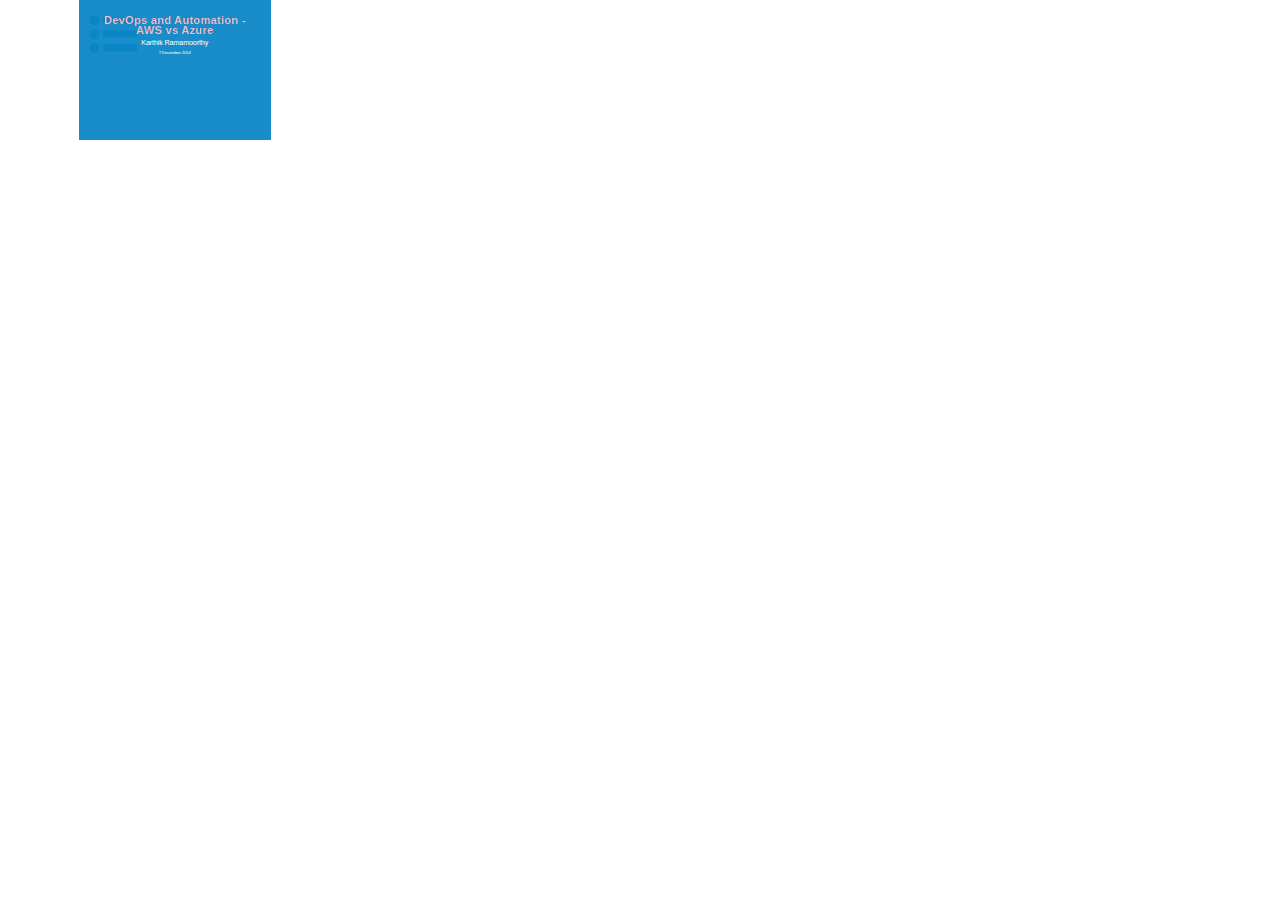
==== commit 562b72a9: "Test" ====
--- a/devops.html
+++ b/devops.html
@@ -53,16 +53,12 @@
             <section>
                 <section data-background-transition="slide" data-background="images/logo.png" style="background: rgba(0,129,195,.9); color: white" id="presentable" class="bookend">
                     <h3 style="color: rgba(255, 225, 255, .9)">
-                        Jump start <br>
-                        AngularJS app development <br>
-                        for Office 365 <br>
-                        and <br>
-                        E2E testing using Protractor</code>
+                        DevOps and Automation - AWS vs Azure<br>
                     </h3>
                     <p>Karthik Ramamoorthy</p>
                     <small>
                         <p>
-                            2 December 2014<br>
+                            7 December 2014<br>
                         </p>
                     </small>
                 </section>
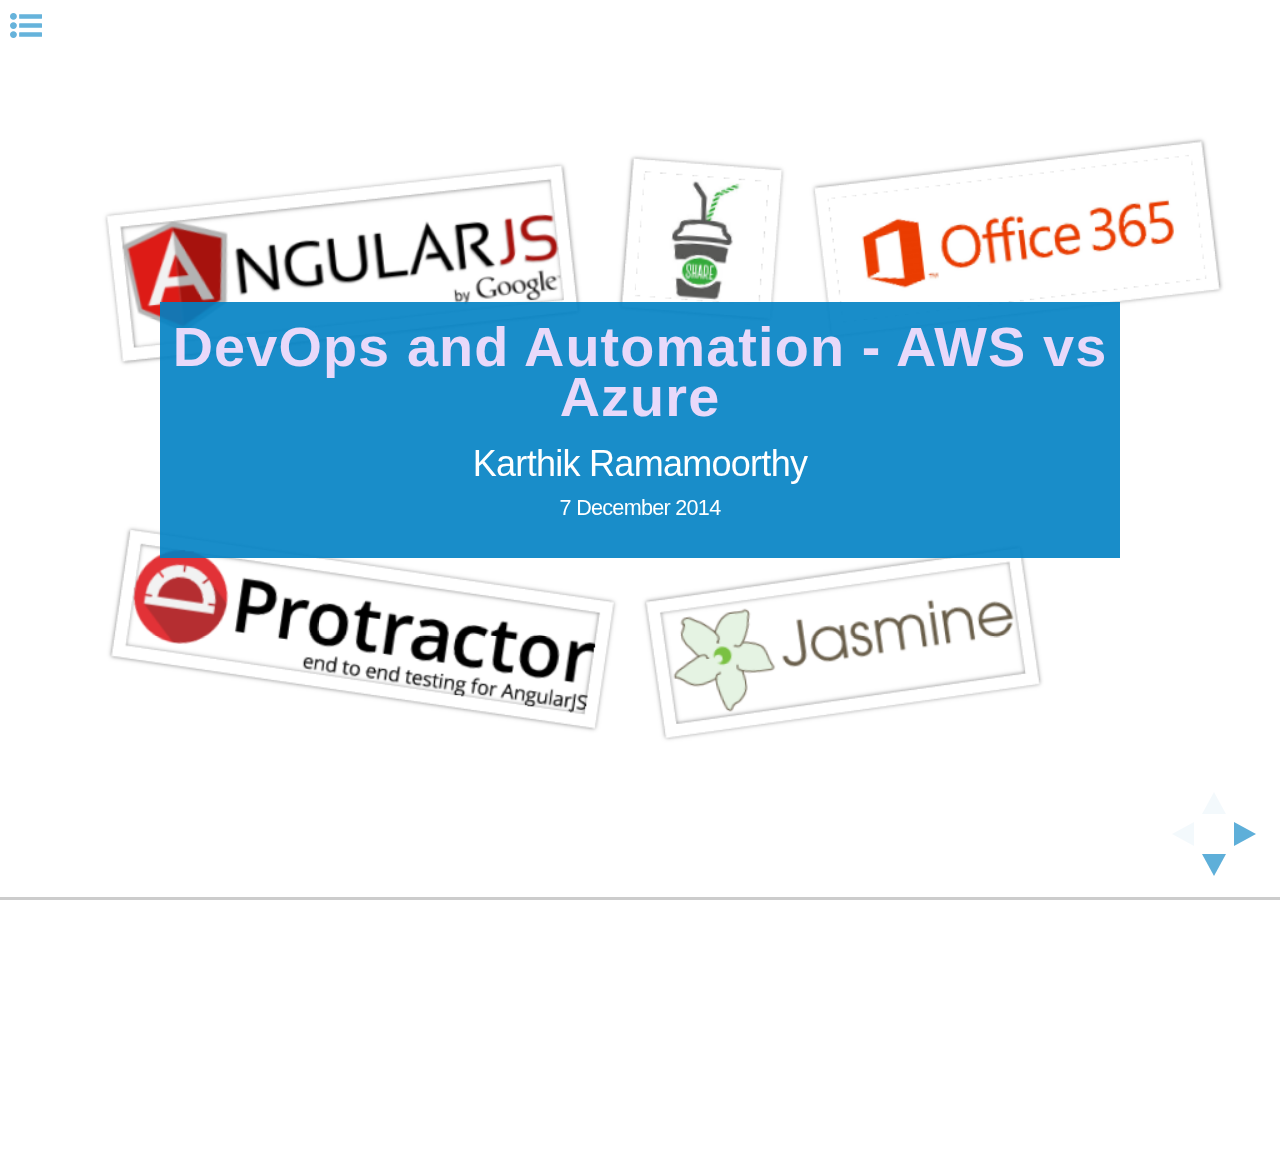
==== commit 1a2304ac: "t" ====
--- a/devops.html
+++ b/devops.html
@@ -19,7 +19,7 @@
     <link rel="stylesheet" href="css/reveal.css">
     <link rel="stylesheet" href="css/simple.css" id="theme">
     <link rel="stylesheet" href="css/presentable.css">
-    <link rel="stylesheet" href="css/pdf.css">
+    <!-- <link rel="stylesheet" href="css/pdf.css"> -->
 
     <!-- For syntax highlighting -->
     <link rel="stylesheet" href="css/zenburn.css">
